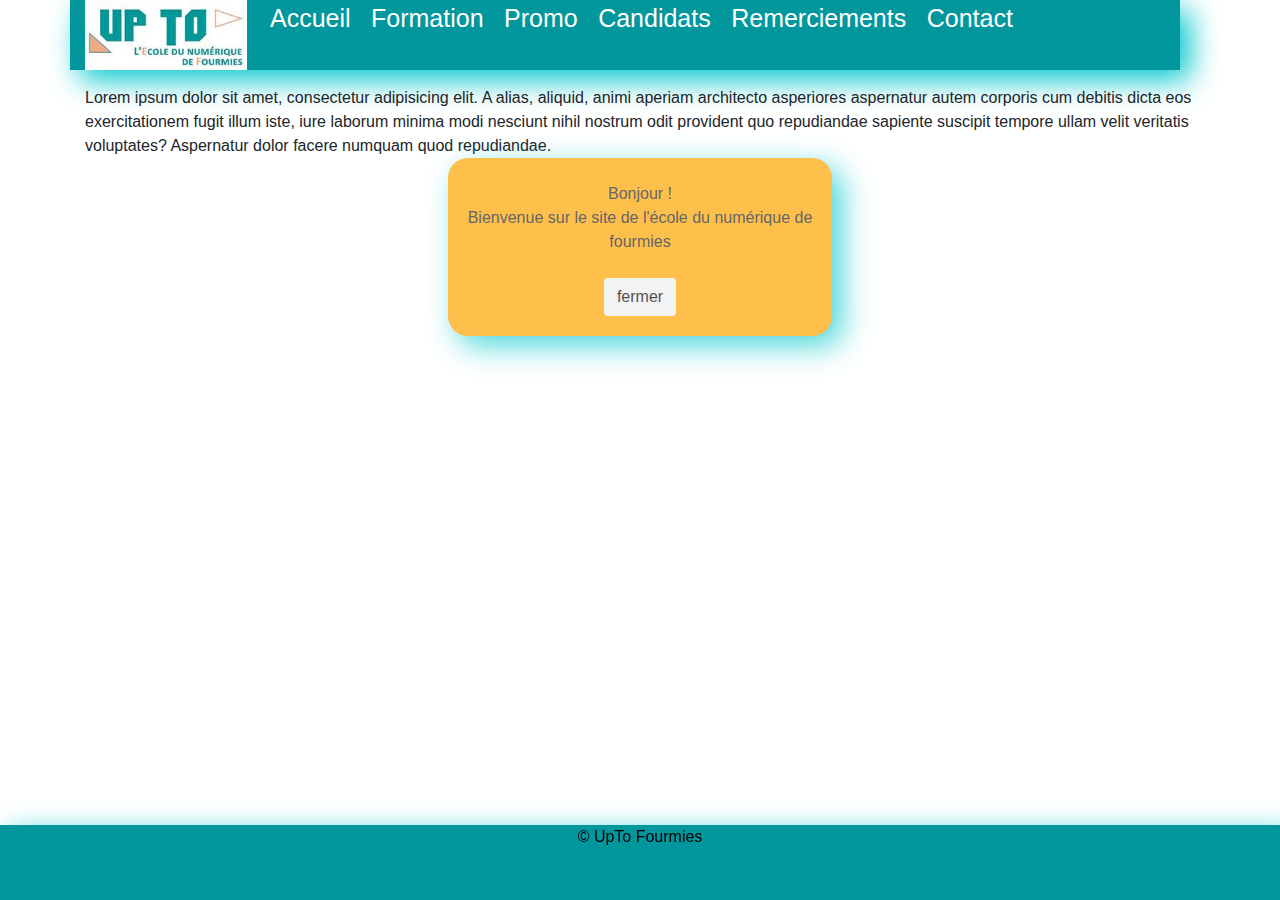
==== index.html @ fd1d7b0a "Merge branch 'master' of https://github.com/GregoryCARON/site-upto" ====
<!DOCTYPE html>

<html lang="fr">

<head>

    <title>UpTo Fourmies</title>

    <link rel="stylesheet" type="text/css" href="style.css"/>

    <link rel="stylesheet" type="text/css" href="bootstrap.css"/>

    <meta charset="UTF-8">

    <meta name="viewport" content="width=device-width, initial-scale=1"/>


</head>
    <body>
        <div class="container" id="contenu">
            <header class="row ombre">
                <div class="col-sm-2 text-center">
                    <img src="images/logo_ecn.jpg" alt="Up To">
                </div>
                <div class="col-sm-10 text-left">
                <a class="mr-2" href="index.html" title="Accueil">Accueil</a>
                <a class="mr-2 ml-2" href="Formation.html" title="formation">Formation</a>
                <a class="mr-2 ml-2" href="Promo.html" title="Promo">Promo</a>
                <a class="mr-2 ml-2" href="Candidat.html" title="Candidats">Candidats</a>
                <a class="mr-2 ml-2" href="Remerciements.html" title="Remerciements">Remerciements</a>
                <a class="mr-2 ml-2" href="Contact.html" title="Contact">Contact</a>
                </div>
            </header>
            <div class="row mt-3">
                <div class="col-sm-12">
                    <article>Lorem ipsum dolor sit amet, consectetur adipisicing elit. A alias, aliquid, animi aperiam architecto asperiores aspernatur autem corporis cum debitis dicta eos exercitationem fugit illum iste, iure laborum minima modi nesciunt nihil nostrum odit provident quo repudiandae sapiente suscipit tempore ullam velit veritatis voluptates? Aspernatur dolor facere numquam quod repudiandae.</article>
                </div>
            </div>
        </div>
        <footer class="ombre">© UpTo Fourmies</footer>
            <div id="popup" class="text-center ombre"><br/>Bonjour !<br/>
            Bienvenue sur le site de l'école du numérique de fourmies<br/><br/>
            <button onclick="popup_fermer()" class="btn">fermer</button></div>
            <script type="text/javascript" src="script.js"></script>
    </body>
</html>
---- style.css ----
body {
    margin: 0 auto;
    color: deepskyblue;
}

header {
    /*position: fixed;*/
    top: 0;
    left: 0;
    width: 100%;
    height: auto;
    background-color: #02979C;
    border-color: orange;
    color: black;
    text-align: center;
}

header a, a:link, a:focus, a:active, a:visited {
    font-size: 25px;
    color: white;
}

header img {
    height: 70px;
}

header a:hover {
    color: orange;
    background-color: white;
    border-radius: 30px;
    text-decoration: none;
}

.padding{
    padding-left: 10px;
    padding-right: 10px;
}

footer {
    position: fixed;
    bottom: 0;
    left: 0;
    width: 100%;
    height: 75px;
    background-color: #02979C;
    color: black;
    text-align: center;
}

#contenu {
    /*margin-top: 100px;*/
}

.ombre {
    box-shadow: 10px 10px 30px #02C7CC !important;
}

#popup {
    display: block;
    background-color: orange;
    border-radius: 20px;
    text-align: center;
    opacity: 0.7;
    width: 30%;
    height: 25%;
    padding-bottom: 20px;
    top: 40%;
    left: 40%;
    margin: 0 auto;
}
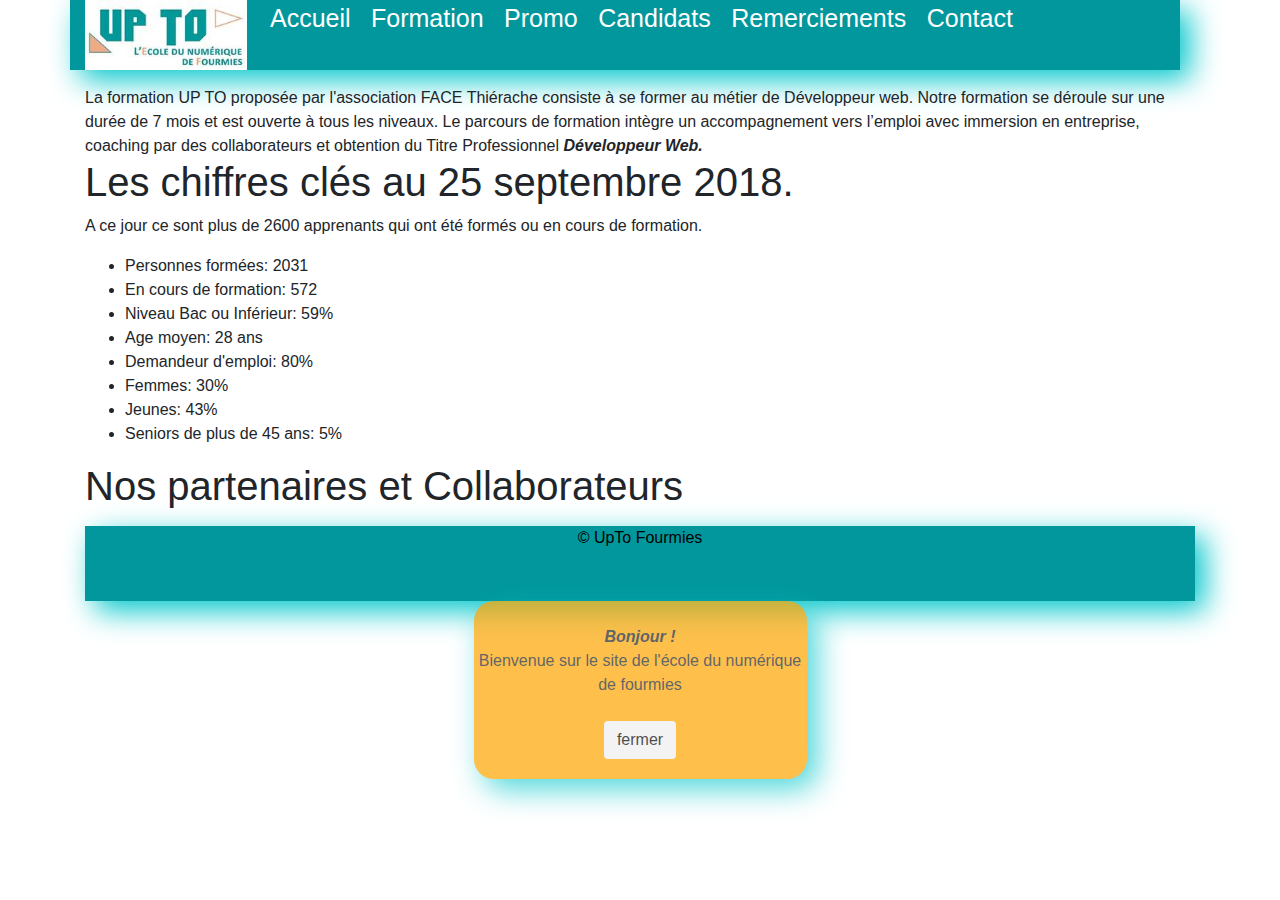
==== commit b420796d: "save3" ====
--- a/index.html
+++ b/index.html
@@ -33,12 +33,31 @@
             </header>
             <div class="row mt-3">
                 <div class="col-sm-12">
-                    <article>Lorem ipsum dolor sit amet, consectetur adipisicing elit. A alias, aliquid, animi aperiam architecto asperiores aspernatur autem corporis cum debitis dicta eos exercitationem fugit illum iste, iure laborum minima modi nesciunt nihil nostrum odit provident quo repudiandae sapiente suscipit tempore ullam velit veritatis voluptates? Aspernatur dolor facere numquam quod repudiandae.</article>
-                </div>
+                    <article>La formation UP TO proposée par l'association FACE Thiérache consiste à se former au métier de Développeur web. Notre formation se déroule sur une durée de 7 mois et est ouverte à tous les niveaux. Le parcours de formation intègre un accompagnement vers l’emploi avec immersion en entreprise, coaching par des collaborateurs et obtention du Titre Professionnel <strong><em>Développeur Web.</em> </strong> </article>
             </div>
         </div>
+        <article>
+            <h1>Les chiffres clés au 25 septembre 2018.</h1>
+            <p>A ce jour ce sont plus de 2600 apprenants qui ont été formés ou en cours de formation.</p>
+            <ul>
+                <li>Personnes formées: 2031</li>
+                <li>En cours de formation: 572</li>
+                <li>Niveau Bac ou Inférieur: 59%</li>
+                <li>Age moyen: 28 ans </li>
+                <li>Demandeur d'emploi: 80% </li>
+                <li>Femmes: 30% </li>
+                <li>Jeunes: 43% </li>
+                <li>Seniors de plus de 45 ans: 5%</li>
+            </ul>
+        </article>
+
+        <article>
+            <h1>Nos partenaires et Collaborateurs</h1>
+            <p></p>
+        </article>
+
         <footer class="ombre">© UpTo Fourmies</footer>
-            <div id="popup" class="text-center ombre"><br/>Bonjour !<br/>
+            <div id="popup" class="text-center ombre"><strong><em><br/>Bonjour !<br/></em></strong>
             Bienvenue sur le site de l'école du numérique de fourmies<br/><br/>
             <button onclick="popup_fermer()" class="btn">fermer</button></div>
             <script type="text/javascript" src="script.js"></script>
--- a/style.css
+++ b/style.css
@@ -38,10 +38,10 @@
 }
 
 footer {
-    position: fixed;
+    /*position: fixed;
     bottom: 0;
     left: 0;
-    width: 100%;
+    /*width: 100%;*/
     height: 75px;
     background-color: #02979C;
     color: black;
@@ -69,3 +69,9 @@
     left: 40%;
     margin: 0 auto;
 }
+.candidat {
+    width: 150px;
+    border: 0;
+    box-shadow: 10px 10px 30px #02C7CC !important;
+    border-radius: 10px;
+}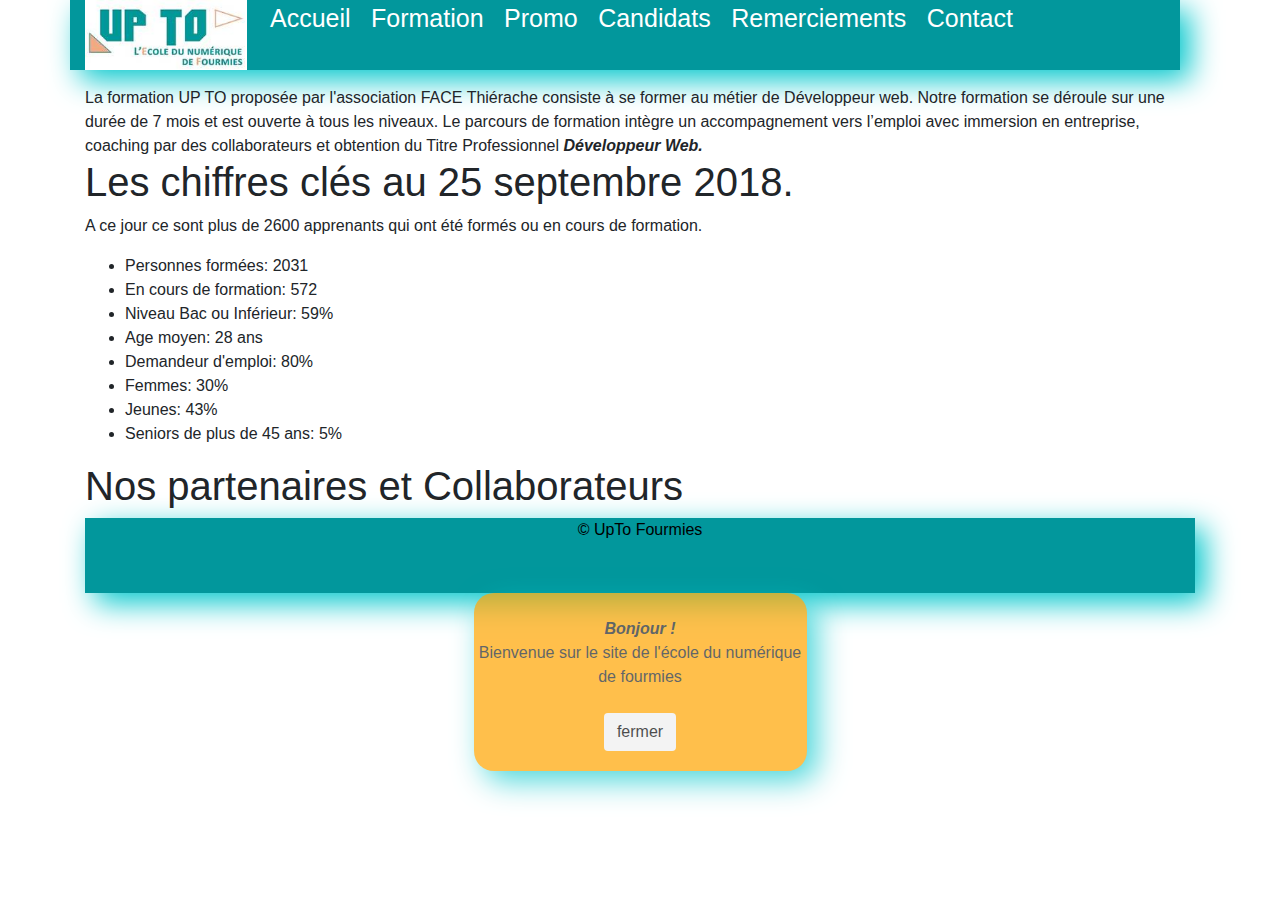
==== commit 4b38f643: "save4" ====
--- a/index.html
+++ b/index.html
@@ -53,7 +53,8 @@
 
         <article>
             <h1>Nos partenaires et Collaborateurs</h1>
-            <p></p>
+
+
         </article>
 
         <footer class="ombre">© UpTo Fourmies</footer>
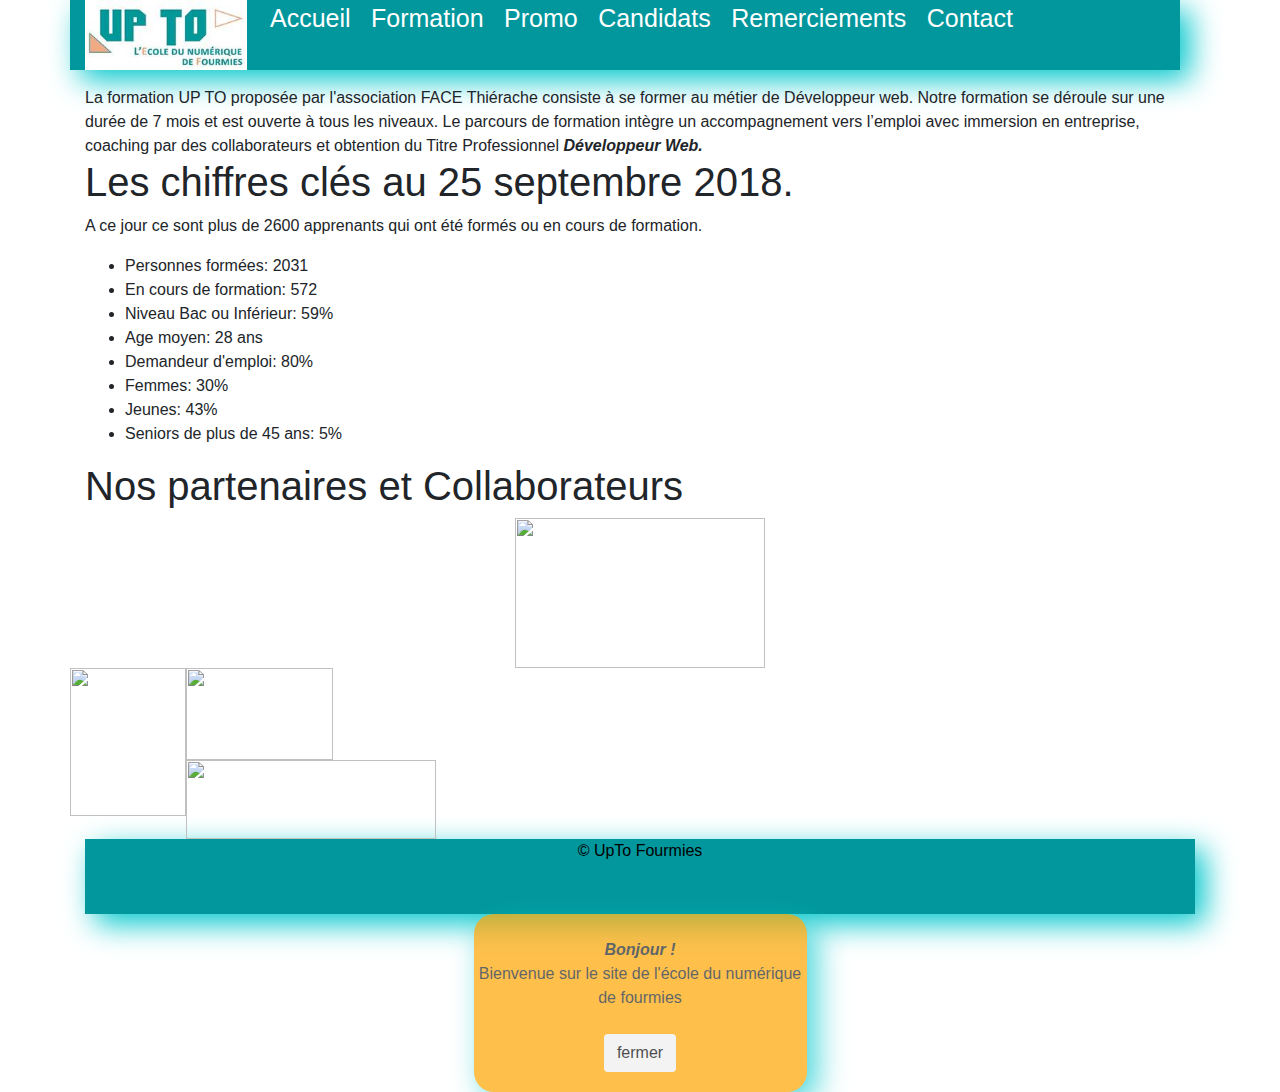
==== commit 346d8c01: "save5" ====
--- a/index.html
+++ b/index.html
@@ -17,6 +17,7 @@
 
 </head>
     <body>
+
         <div class="container" id="contenu">
             <header class="row ombre">
                 <div class="col-sm-2 text-center">
@@ -36,6 +37,7 @@
                     <article>La formation UP TO proposée par l'association FACE Thiérache consiste à se former au métier de Développeur web. Notre formation se déroule sur une durée de 7 mois et est ouverte à tous les niveaux. Le parcours de formation intègre un accompagnement vers l’emploi avec immersion en entreprise, coaching par des collaborateurs et obtention du Titre Professionnel <strong><em>Développeur Web.</em> </strong> </article>
             </div>
         </div>
+
         <article>
             <h1>Les chiffres clés au 25 septembre 2018.</h1>
             <p>A ce jour ce sont plus de 2600 apprenants qui ont été formés ou en cours de formation.</p>
@@ -54,13 +56,33 @@
         <article>
             <h1>Nos partenaires et Collaborateurs</h1>
 
+            <div>
+                <center>
+                    <img src="images/promo_2018/Partenaires_2018/logo_face.jpg" height="150" width="250"/>
+                </center>
+
+                <div class="row">
+                    <div class="column">
+                        <img src="images/promo_2018/Partenaires_2018/GEDN.png" height="148" width="116"/></div>
+                    <div class="column">
+                        <img src="images/promo_2018/Partenaires_2018/SA.png" height="92" width="147"/>
+                        <div class="column">
+                            <img src="images/promo_2018/Partenaires_2018/Fourmies.png" height="79" width="250"/>
+                        </div>
+
+
+
+
 
         </article>
 
-        <footer class="ombre">© UpTo Fourmies</footer>
+
+
+            <footer class="ombre">© UpTo Fourmies</footer>
+
             <div id="popup" class="text-center ombre"><strong><em><br/>Bonjour !<br/></em></strong>
-            Bienvenue sur le site de l'école du numérique de fourmies<br/><br/>
-            <button onclick="popup_fermer()" class="btn">fermer</button></div>
+                Bienvenue sur le site de l'école du numérique de fourmies<br/><br/>
+                <button onclick="popup_fermer()" class="btn">fermer</button></div>
             <script type="text/javascript" src="script.js"></script>
     </body>
 </html>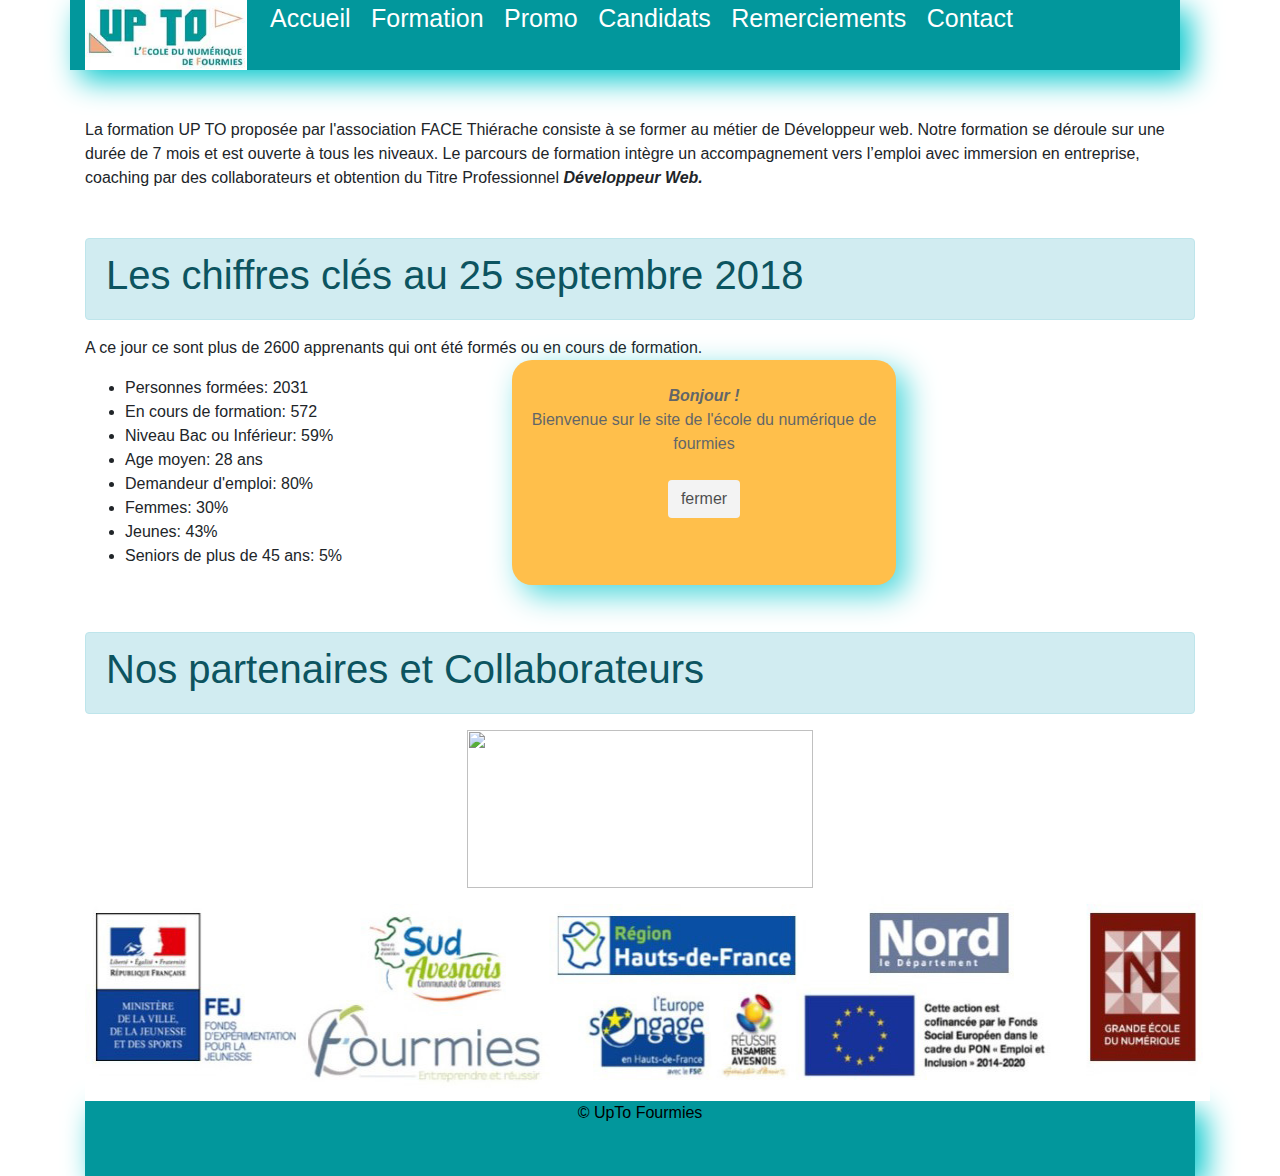
==== commit 00f882a3: "Merge branch 'master' of https://github.com/GregoryCARON/site-upto" ====
--- a/index.html
+++ b/index.html
@@ -32,14 +32,16 @@
                 <a class="mr-2 ml-2" href="Contact.html" title="Contact">Contact</a>
                 </div>
             </header>
-            <div class="row mt-3">
+            <div class="row mt-lg-5">
                 <div class="col-sm-12">
                     <article>La formation UP TO proposée par l'association FACE Thiérache consiste à se former au métier de Développeur web. Notre formation se déroule sur une durée de 7 mois et est ouverte à tous les niveaux. Le parcours de formation intègre un accompagnement vers l’emploi avec immersion en entreprise, coaching par des collaborateurs et obtention du Titre Professionnel <strong><em>Développeur Web.</em> </strong> </article>
             </div>
         </div>
 
         <article>
-            <h1>Les chiffres clés au 25 septembre 2018.</h1>
+            <div class="row mt-lg-5">
+                <div class="col-sm-12">
+            <div class="alert alert-info"><h1>Les chiffres clés au 25 septembre 2018</h1></div>
             <p>A ce jour ce sont plus de 2600 apprenants qui ont été formés ou en cours de formation.</p>
             <ul>
                 <li>Personnes formées: 2031</li>
@@ -51,31 +53,21 @@
                 <li>Jeunes: 43% </li>
                 <li>Seniors de plus de 45 ans: 5%</li>
             </ul>
+
         </article>
 
         <article>
-            <h1>Nos partenaires et Collaborateurs</h1>
+            <div class="row mt-lg-5">
+                <div class="col-sm-12">
+           <div class="alert alert-info"><h1>Nos partenaires et Collaborateurs</h1></div>
 
-            <div>
-                <center>
-                    <img src="images/promo_2018/Partenaires_2018/logo_face.jpg" height="150" width="250"/>
-                </center>
+            <div class ="text-center">
 
-                <div class="row">
-                    <div class="column">
-                        <img src="images/promo_2018/Partenaires_2018/GEDN.png" height="148" width="116"/></div>
-                    <div class="column">
-                        <img src="images/promo_2018/Partenaires_2018/SA.png" height="92" width="147"/>
-                        <div class="column">
-                            <img src="images/promo_2018/Partenaires_2018/Fourmies.png" height="79" width="250"/>
-                        </div>
+                    <img  src="images/promo_2018/Partenaires_2018/logo_face.jpg" height="158" width="346"/>
+            </div>
 
-
-
-
-
+            <div><img src="images/promo_2018/Partenaires_2018/logo en tete.jpg" height="213" width="1125"/></div>
         </article>
-
 
 
             <footer class="ombre">© UpTo Fourmies</footer>
--- a/style.css
+++ b/style.css
@@ -57,6 +57,7 @@
 }
 
 #popup {
+    position: absolute;
     display: block;
     background-color: orange;
     border-radius: 20px;
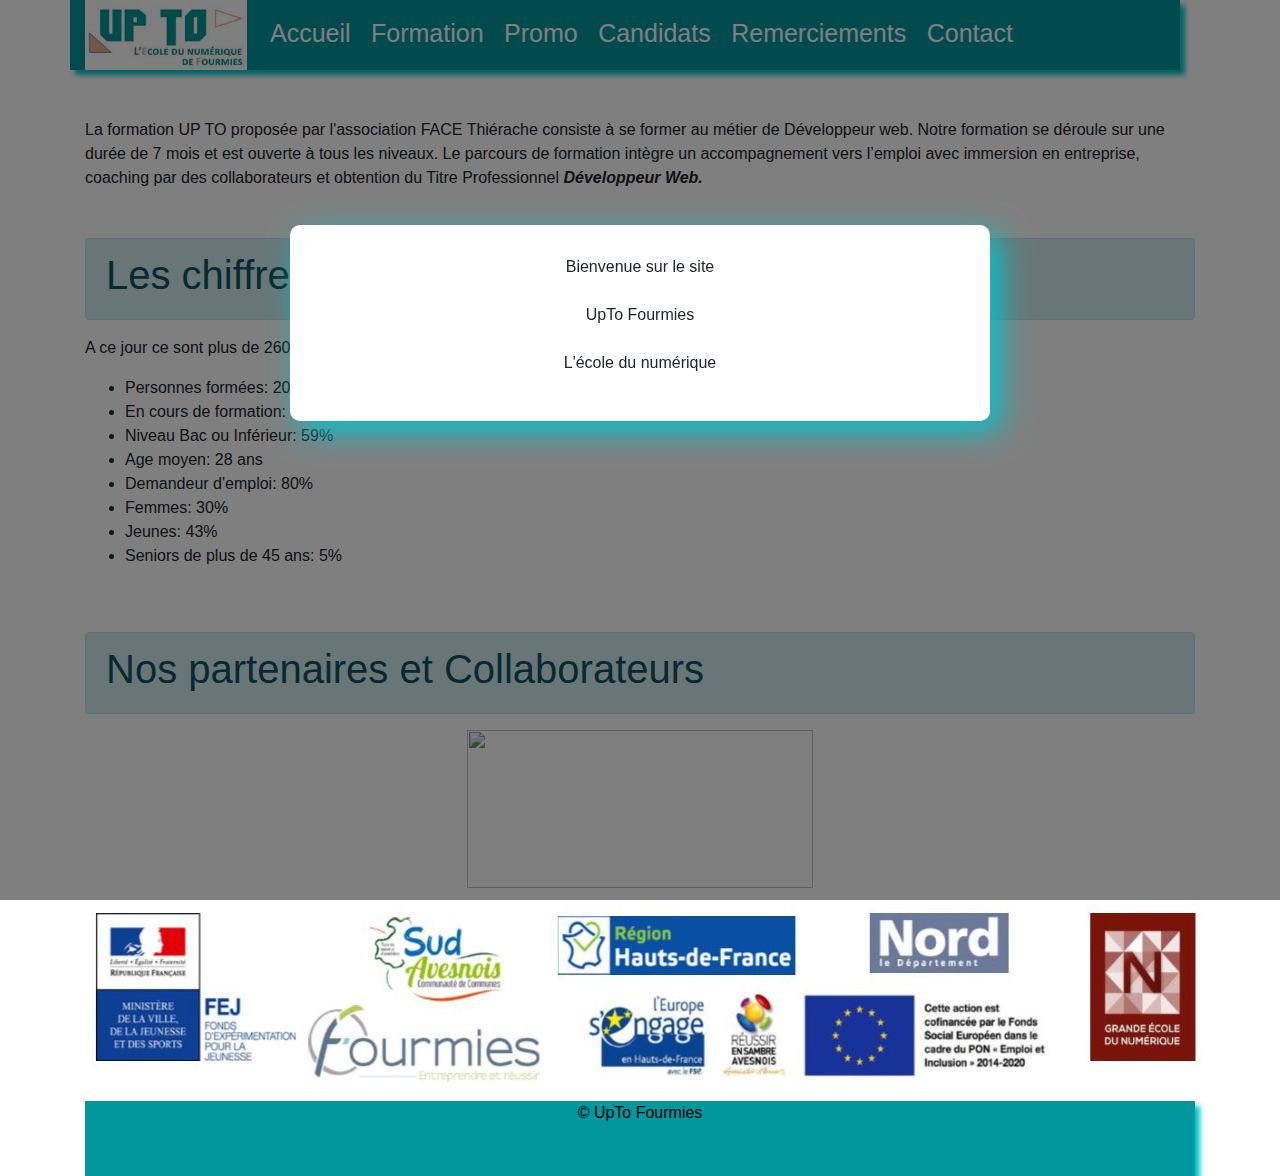
==== commit d19b8242: "Ombres" ====
--- a/index.html
+++ b/index.html
@@ -21,7 +21,7 @@
         <div class="container" id="contenu">
             <header class="row ombre">
                 <div class="col-sm-2 text-center">
-                    <img src="images/logo_ecn.jpg" alt="Up To">
+                    <a href="index.html"><img src="images/logo_ecn.jpg" alt="Up To"></a>
                 </div>
                 <div class="col-sm-10 text-left">
                 <a class="mr-2" href="index.html" title="Accueil">Accueil</a>
@@ -72,9 +72,30 @@
 
             <footer class="ombre">© UpTo Fourmies</footer>
 
-            <div id="popup" class="text-center ombre"><strong><em><br/>Bonjour !<br/></em></strong>
-                Bienvenue sur le site de l'école du numérique de fourmies<br/><br/>
-                <button onclick="popup_fermer()" class="btn">fermer</button></div>
+            <div class="overlay" id="pop-up" onclick="popup_fermer()">
+
+                <div class="popUp" style="width: 700px;">
+
+                    <a class="close closePopup" onclick="popup_fermer()"></a>
+
+                    <div id="content" onclick="popup_fermer()">
+
+                        <p class="blockOption-2 text-center" style="max-height: 400px; overflow-y: auto;">
+
+                            Bienvenue sur le site<br/><br/>
+
+                            UpTo Fourmies<br/><br/>
+
+                            L'école du numérique
+
+                        </p>
+
+                    </div>
+
+                </div>
+
+            </div>
+
             <script type="text/javascript" src="script.js"></script>
     </body>
 </html>--- a/style.css
+++ b/style.css
@@ -11,6 +11,7 @@
     width: 100%;
     height: auto;
     background-color: #02979C;
+    line-height: 66px;
     border-color: orange;
     color: black;
     text-align: center;
@@ -53,7 +54,7 @@
 }
 
 .ombre {
-    box-shadow: 10px 10px 30px #02C7CC !important;
+    box-shadow: 5px 5px 5px #02C7CC !important;
 }
 
 #popup {
@@ -75,4 +76,55 @@
     border: 0;
     box-shadow: 10px 10px 30px #02C7CC !important;
     border-radius: 10px;
+}
+
+.centragediv {
+    padding-top: 110px;
+}
+.overlay {
+    background: rgba(0,0,0,0.5);
+    position: fixed;
+    left: 0;
+    right: 0;
+    bottom: 0;
+    top: 0;
+    height: 100%;
+    z-index: 99;
+    display: block;
+}
+.popUp {
+    box-shadow: 10px 10px 30px #02C7CC !important;
+    border-radius: 10px;
+    width: 440px;
+    height: auto;
+    margin: 0 auto;
+    position: relative;
+    text-align: left;
+    padding: 30px;
+    background: #fff;
+    top: 25%;
+}
+.popUp .close {
+    background: transparent url("images/promo_2018/logos/icon-delete.png") no-repeat scroll 0 0;
+    display: block;
+    height: 26px;
+    margin-right: 11px;
+    position: absolute;
+    width: 26px;
+    right: 0;
+    top: 10px;
+}
+.popUp {
+    text-align: left;
+}
+a:hover {
+    color: #004a68;
+    text-decoration: none;
+}
+a:active, a:hover {
+    outline: 0;
+}
+
+figcaption {
+    text-align: center;
 }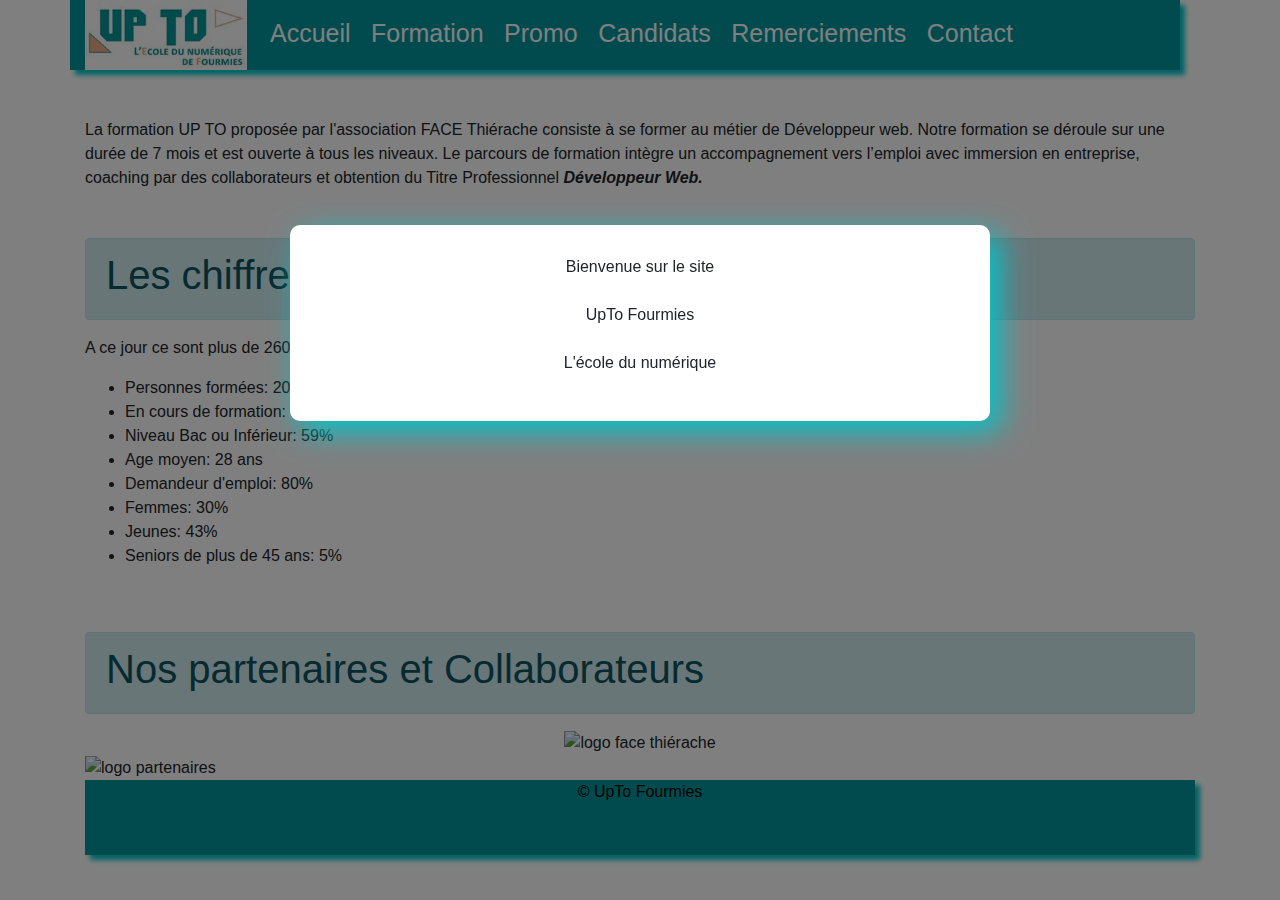
==== commit 935c4a21: "save10" ====
--- a/index.html
+++ b/index.html
@@ -34,67 +34,67 @@
             </header>
             <div class="row mt-lg-5">
                 <div class="col-sm-12">
-                    <article>La formation UP TO proposée par l'association FACE Thiérache consiste à se former au métier de Développeur web. Notre formation se déroule sur une durée de 7 mois et est ouverte à tous les niveaux. Le parcours de formation intègre un accompagnement vers l’emploi avec immersion en entreprise, coaching par des collaborateurs et obtention du Titre Professionnel <strong><em>Développeur Web.</em> </strong> </article>
+                    <div>La formation UP TO proposée par l'association FACE Thiérache consiste à se former au métier de Développeur web. Notre formation se déroule sur une durée de 7 mois et est ouverte à tous les niveaux. Le parcours de formation intègre un accompagnement vers l’emploi avec immersion en entreprise, coaching par des collaborateurs et obtention du Titre Professionnel <strong><em>Développeur Web.</em> </strong> </div>
             </div>
         </div>
 
-        <article>
+        <div>
             <div class="row mt-lg-5">
                 <div class="col-sm-12">
-            <div class="alert alert-info"><h1>Les chiffres clés au 25 septembre 2018</h1></div>
-            <p>A ce jour ce sont plus de 2600 apprenants qui ont été formés ou en cours de formation.</p>
-            <ul>
-                <li>Personnes formées: 2031</li>
-                <li>En cours de formation: 572</li>
-                <li>Niveau Bac ou Inférieur: 59%</li>
-                <li>Age moyen: 28 ans </li>
-                <li>Demandeur d'emploi: 80% </li>
-                <li>Femmes: 30% </li>
-                <li>Jeunes: 43% </li>
-                <li>Seniors de plus de 45 ans: 5%</li>
-            </ul>
-
-        </article>
-
-        <article>
+                    <div class="alert alert-info">
+                        <h1>Les chiffres clés au 25 septembre 2018</h1>
+                    </div>
+                    <p>A ce jour ce sont plus de 2600 apprenants qui ont été formés ou en cours de formation.</p>
+                    <ul>
+                        <li>Personnes formées: 2031</li>
+                        <li>En cours de formation: 572</li>
+                        <li>Niveau Bac ou Inférieur: 59%</li>
+                        <li>Age moyen: 28 ans </li>
+                        <li>Demandeur d'emploi: 80% </li>
+                        <li>Femmes: 30% </li>
+                        <li>Jeunes: 43% </li>
+                        <li>Seniors de plus de 45 ans: 5%</li>
+                    </ul>
+                </div>
+            </div>
+        </div>
+        <div>
             <div class="row mt-lg-5">
                 <div class="col-sm-12">
-           <div class="alert alert-info"><h1>Nos partenaires et Collaborateurs</h1></div>
+                    <div class="alert alert-info">
+                        <h1>Nos partenaires et Collaborateurs</h1>
+                    </div>
 
-            <div class ="text-center">
+                    <div class ="text-center">
+                        <img  src="images/promo_2018/Partenaires_2018/logo_face.jpg" alt="logo face thiérache" height="158" width="346"/>
+                    </div>
 
-                    <img  src="images/promo_2018/Partenaires_2018/logo_face.jpg" height="158" width="346"/>
+                    <div>
+                        <img class="en_tete" src="images/promo_2018/Partenaires_2018/logo_en_tete.jpg" alt="logo partenaires"/>
+                    </div>
+                </div>
             </div>
-
-            <div><img src="images/promo_2018/Partenaires_2018/logo en tete.jpg" height="213" width="1125"/></div>
-        </article>
+        </div>
 
 
             <footer class="ombre">© UpTo Fourmies</footer>
+        </div>
+        <div class="overlay" id="pop-up" onclick="popup_fermer()">
+            <div class="popUp" style="width: 700px;">
+                <a class="close closePopup" onclick="popup_fermer()"></a>
+                <div id="content" onclick="popup_fermer()">
+                    <p class="blockOption-2 text-center" style="max-height: 400px; overflow-y: auto;">
 
-            <div class="overlay" id="pop-up" onclick="popup_fermer()">
+                        Bienvenue sur le site<br/><br/>
 
-                <div class="popUp" style="width: 700px;">
+                        UpTo Fourmies<br/><br/>
 
-                    <a class="close closePopup" onclick="popup_fermer()"></a>
+                        L'école du numérique
 
-                    <div id="content" onclick="popup_fermer()">
-
-                        <p class="blockOption-2 text-center" style="max-height: 400px; overflow-y: auto;">
-
-                            Bienvenue sur le site<br/><br/>
-
-                            UpTo Fourmies<br/><br/>
-
-                            L'école du numérique
-
-                        </p>
-
-                    </div>
-
+                    </p>
                 </div>
-
             </div>
+        </div>
 
             <script type="text/javascript" src="script.js"></script>
     </body>
